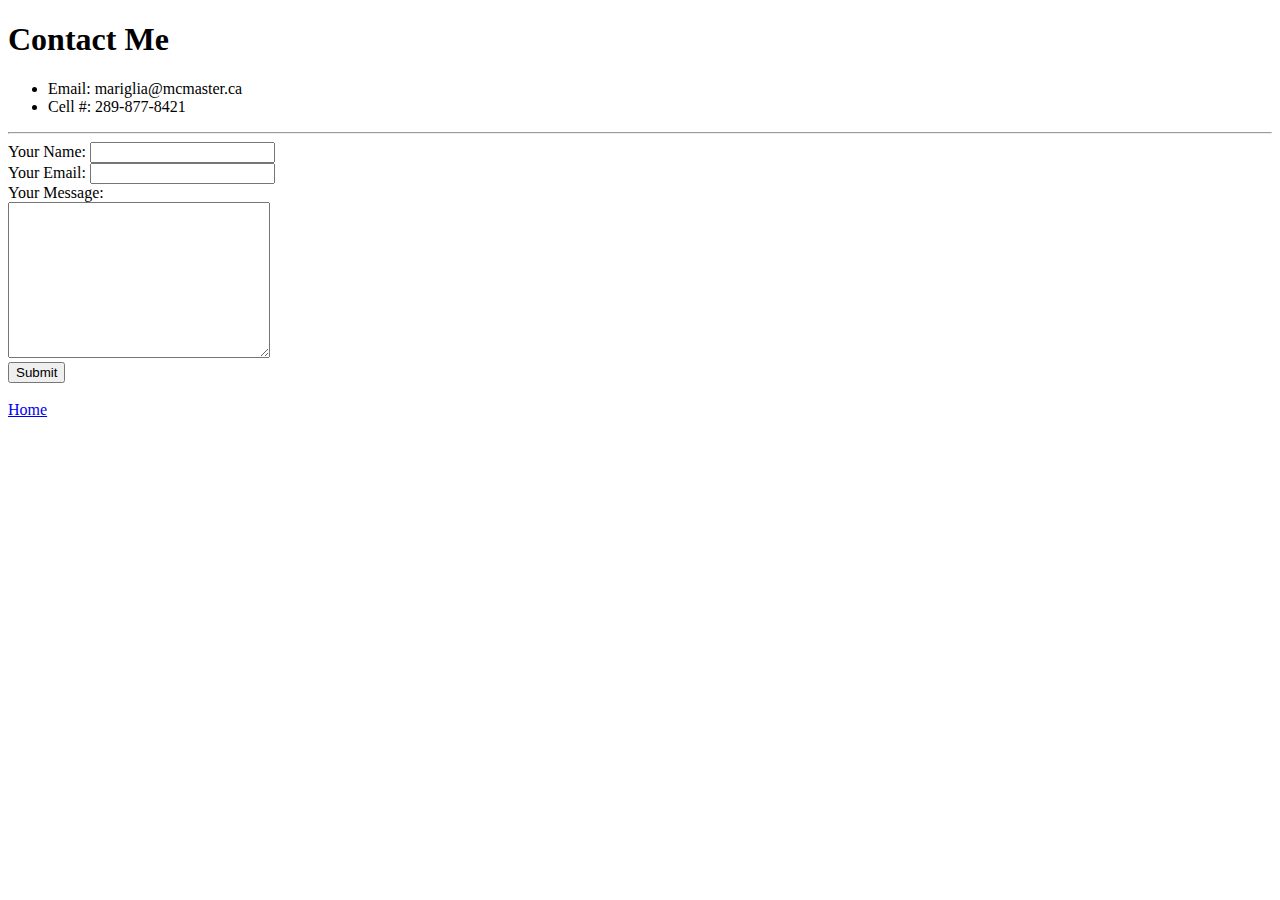
==== contact.html @ 79b0824d "add initial cv website files" ====
<!DOCTYPE html>
<html lang="en" dir="ltr">

<head>
  <meta charset="utf-8">
  <title>Contact Info</title>
</head>

<body>
  <h1>Contact Me</h1>
  <ul>
    <li>Email: mariglia@mcmaster.ca</li>
    <li>Cell #: 289-877-8421</li>
  </ul>
  <hr>

  <form action="mailto:aidan_m@outlook.com" method="post" enctype="text/plain">
    <label>Your Name:</label>
    <input type="text" name="yourname" value="">
    <br>
    <label>Your Email:</label>
    <input type="email" name="youremail" value="">
    <br>
    <label>Your Message:</label>
    <br>
    <textarea name="yourmessage" rows="10" cols="30"></textarea>
    <br>
    <input type="submit" name="">
  </form>
  <br>

  <a href="index.html">Home</a>
</body>

</html>
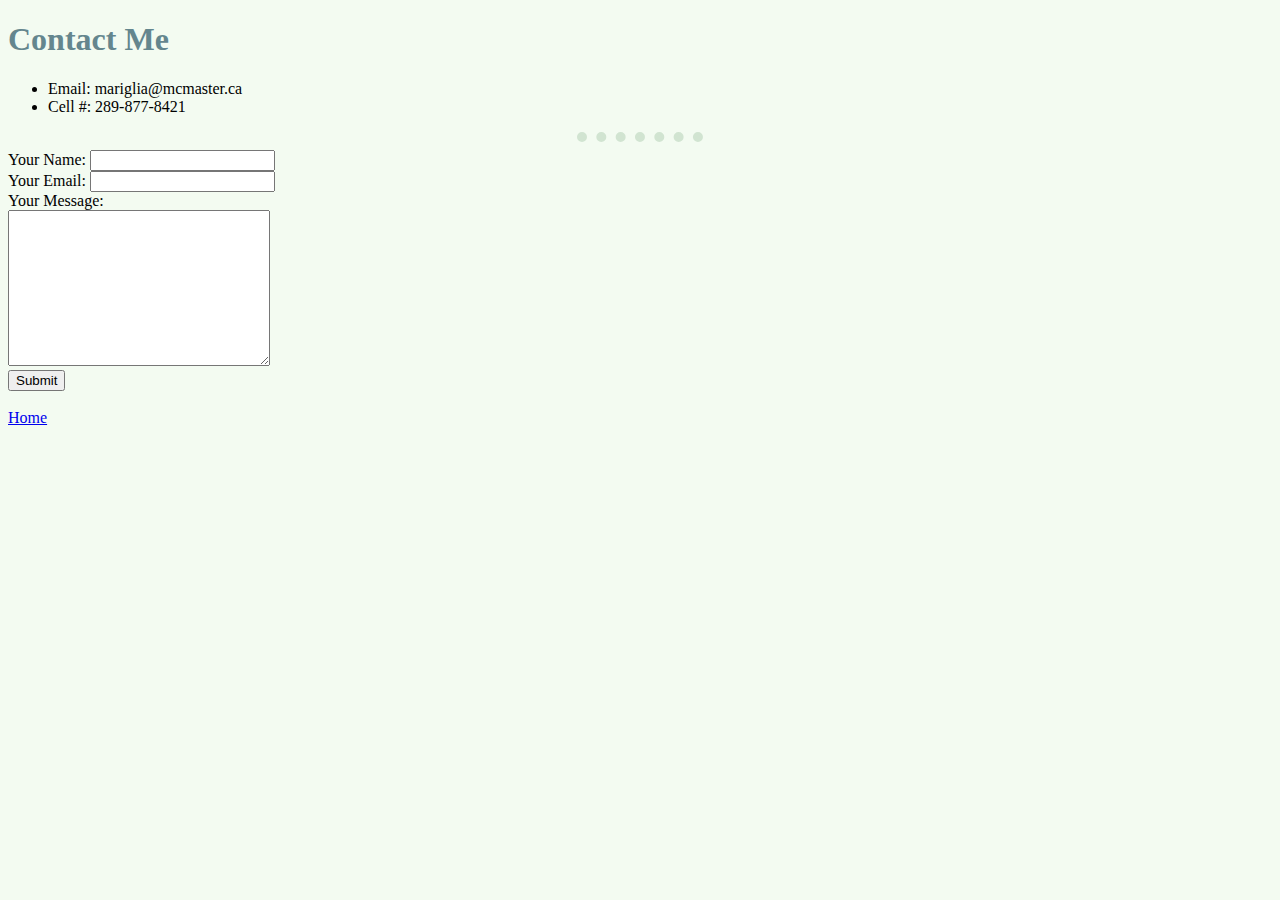
==== commit abbe794e: "Updated CSS and pictures" ====
--- a/contact.html
+++ b/contact.html
@@ -4,7 +4,9 @@
 <head>
   <meta charset="utf-8">
   <title>Contact Info</title>
+  <link rel="stylesheet" href="css/styles.css">
 </head>
+
 
 <body>
   <h1>Contact Me</h1>
--- a/css/styles.css
+++ b/css/styles.css
@@ -0,0 +1,26 @@
+body {
+  background-color: #f3fbf1;
+}
+
+hr {
+  border-color: #d1e4d1;
+  border-width: 10px;
+  border-style: dotted none none none;
+  height: 0;
+  width: 10%;
+}
+
+h1{
+  color: #64868e;
+}
+
+h3{
+  color: #64868e;
+}
+
+.rounded {
+  object-fit: cover; 
+  border-radius: 50%;
+  height: 150px;
+  width: 150px;
+}
